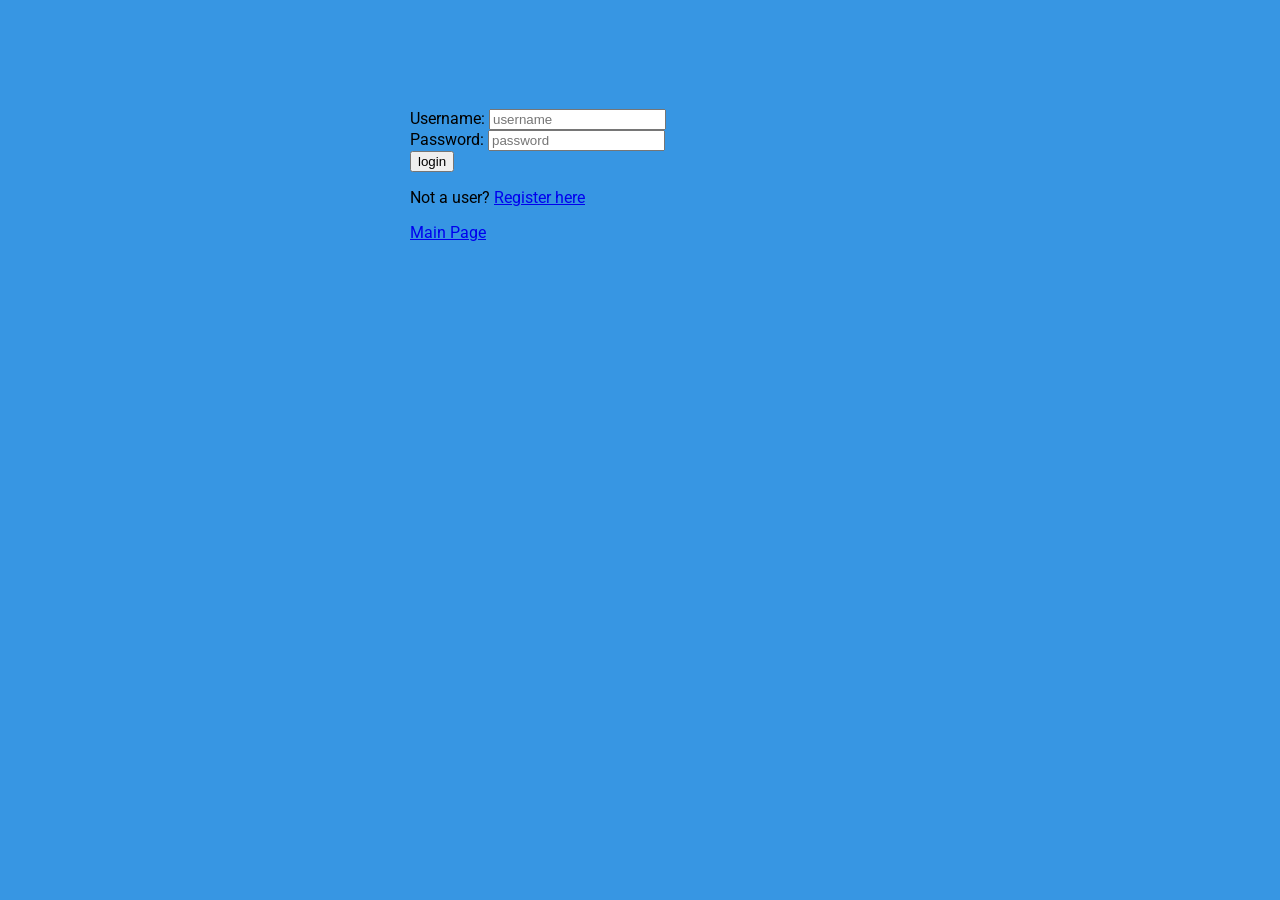
==== public/index.html @ 614df4a0 "new login/registration and new folder all together" ====
<!DOCTYPE html>
<html>
    <head>
        <title>Login</title>
        <!--import style sheet-->
        <link href="index.css" rel="stylesheet">
        <script src="index.js" defer></script>
    </head>
    <meta name="viewport" content="width=device-width, initial-scale=1">
    <body>
        <div class="login-page">
            <form method="POST" action="/attempt_login" class = "login-form">
                <div>
                    <label for="username">Username:</label>
                    <input type="text" name="username" id="username" placeholder="username">
                </div>
                <div class="password">
                    <label for="password">Password:</label>
                    <input type="password" name="password", id="password" placeholder="password">
                </div>
                <div>
                    <input type="submit" value="login" id="login">
                </div>
            </form>
            <p hidden id="message"></p>
        <div>
            <p>Not a user? <a href="registration">Register here</a></p>
        </div>
        <div>
            <p><a href="main">Main Page</a></p>
        </div>
        </div>
        
        
    </body>
</html>
---- public/index.css ----
@import url(https://fonts.googleapis.com/css?family=Roboto:300);

.login-page {
  width: 460px;
  padding: 8% 0 0;
  margin: auto;
}
.regist-page {
  width: 460px;
  padding: 8% 0 0;
  margin: auto;
}
.form {
  position: relative;
  z-index: 1;
  background: #FFFFFF;
  max-width: 360px;
  margin: 0 auto 100px;
  padding: 45px;
  text-align: center;
  box-shadow: 0 0 20px 0 rgba(0, 0, 0, 0.2), 0 5px 5px 0 rgba(0, 0, 0, 0.24);
}
.form input {
  font-family: "Roboto", sans-serif;
  outline: 0;
  background: #f2f2f2;
  width: 100%;
  border: 0;
  margin: 0 0 15px;
  padding: 15px;
  box-sizing: border-box;
  font-size: 14px;
}
.form button {
  font-family: "Roboto", sans-serif;
  text-transform: uppercase;
  outline: 0;
  background: rgb(55, 150, 227);
  width: 100%;
  border: 0;
  padding: 15px;
  color: #FFFFFF;
  font-size: 14px;
  -webkit-transition: all 0.3 ease;
  transition: all 0.3 ease;
  cursor: pointer;
}
.form button:hover,.form button:active,.form button:focus {
  background: #43A047;
}
.form .message {
  margin: 15px 0 0;
  color: #b3b3b3;
  font-size: 12px;
}
.form .message a {
  color: rgb(55, 150, 227);
  text-decoration: none;
}

.container {
  position: relative;
  z-index: 1;
  max-width: 300px;
  margin: 0 auto;
}
.container:before, .container:after {
  content: "";
  display: block;
  clear: both;
}
.container .info {
  margin: 50px auto;
  text-align: center;
}
.container .info h1 {
  margin: 0 0 15px;
  padding: 0;
  font-size: 36px;
  font-weight: 300;
  color: #1a1a1a;
}
.container .info span {
  color: #4d4d4d;
  font-size: 12px;
}
.container .info span a {
  color: #000000;
  text-decoration: none;
}
.container .info span .fa {
  color: #EF3B3A;
}
body {
  background: rgb(55, 150, 227);
  font-family: "Roboto", sans-serif;
  -webkit-font-smoothing: antialiased;
  -moz-osx-font-smoothing: grayscale;      
}
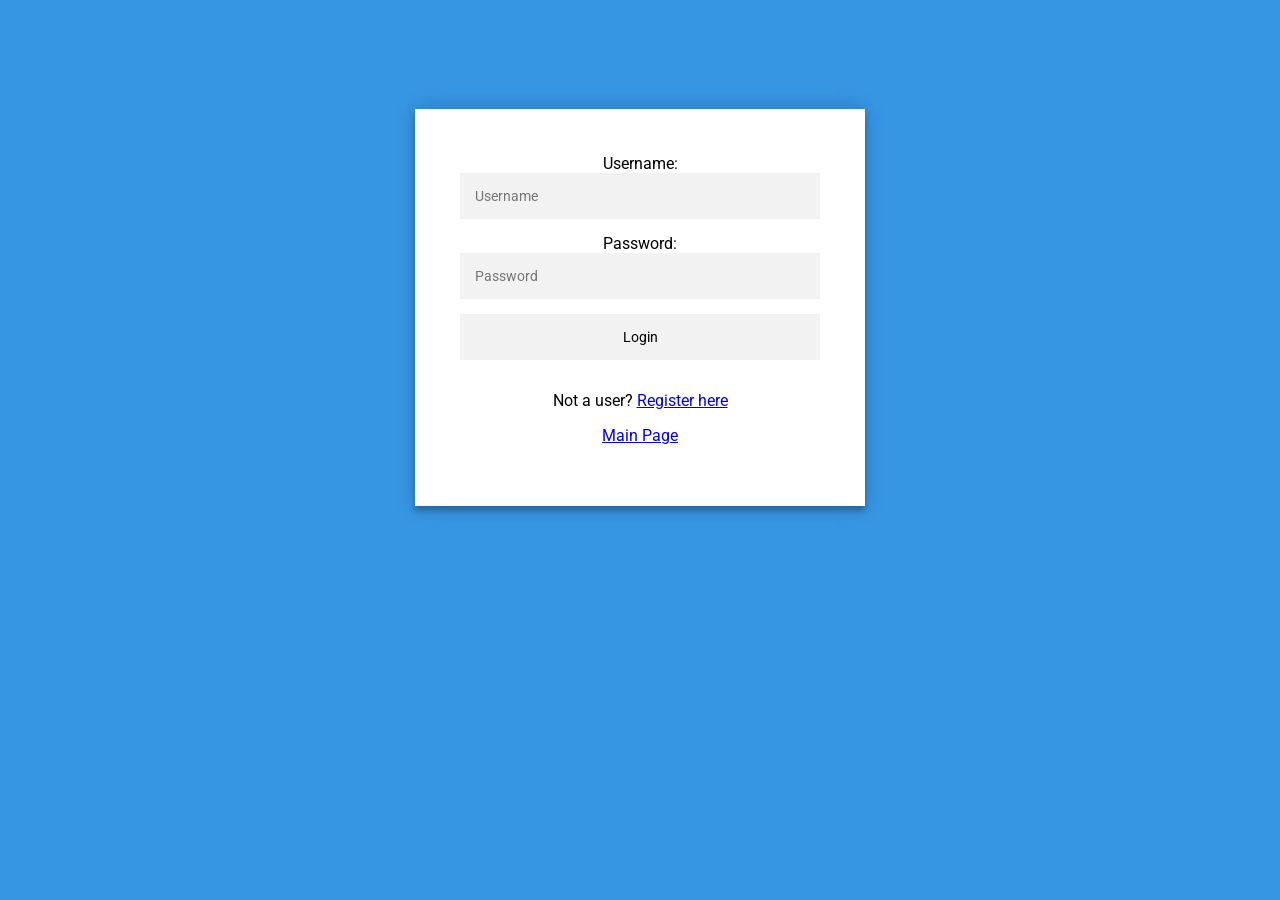
==== commit 0c25a2bd: "Updating css for login/regis" ====
--- a/public/index.html
+++ b/public/index.html
@@ -9,26 +9,28 @@
     <meta name="viewport" content="width=device-width, initial-scale=1">
     <body>
         <div class="login-page">
-            <form method="POST" action="/attempt_login" class = "login-form">
+            <form method="POST" action="/attempt_login" class = "form">
                 <div>
                     <label for="username">Username:</label>
-                    <input type="text" name="username" id="username" placeholder="username">
+                    <input type="text" name="username" id="username" placeholder="Username">
                 </div>
                 <div class="password">
                     <label for="password">Password:</label>
-                    <input type="password" name="password", id="password" placeholder="password">
+                    <input type="password" name="password", id="password" placeholder="Password">
                 </div>
                 <div>
-                    <input type="submit" value="login" id="login">
+                    <input type="submit" value="Login" id="login" class="logbut">
                 </div>
+                <div>
+                    <p>Not a user? <a href="registration">Register here</a></p>
+                </div>
+                <div>
+                    <p><a href="main">Main Page</a></p>
+                </div>
+                <p hidden id="message" class="mes"></p>
             </form>
-            <p hidden id="message"></p>
-        <div>
-            <p>Not a user? <a href="registration">Register here</a></p>
-        </div>
-        <div>
-            <p><a href="main">Main Page</a></p>
-        </div>
+            
+        
         </div>
         
         
--- a/public/index.css
+++ b/public/index.css
@@ -53,9 +53,14 @@
   color: #b3b3b3;
   font-size: 12px;
 }
-.form .message a {
-  color: rgb(55, 150, 227);
-  text-decoration: none;
+
+.logbut:hover{
+  background-color: lavender;
+}
+
+.topmes {
+  text-align: center;
+  font-size: larger;
 }
 
 .container {
@@ -91,6 +96,9 @@
 .container .info span .fa {
   color: #EF3B3A;
 }
+.mes {
+  text-align: center;
+}
 body {
   background: rgb(55, 150, 227);
   font-family: "Roboto", sans-serif;
